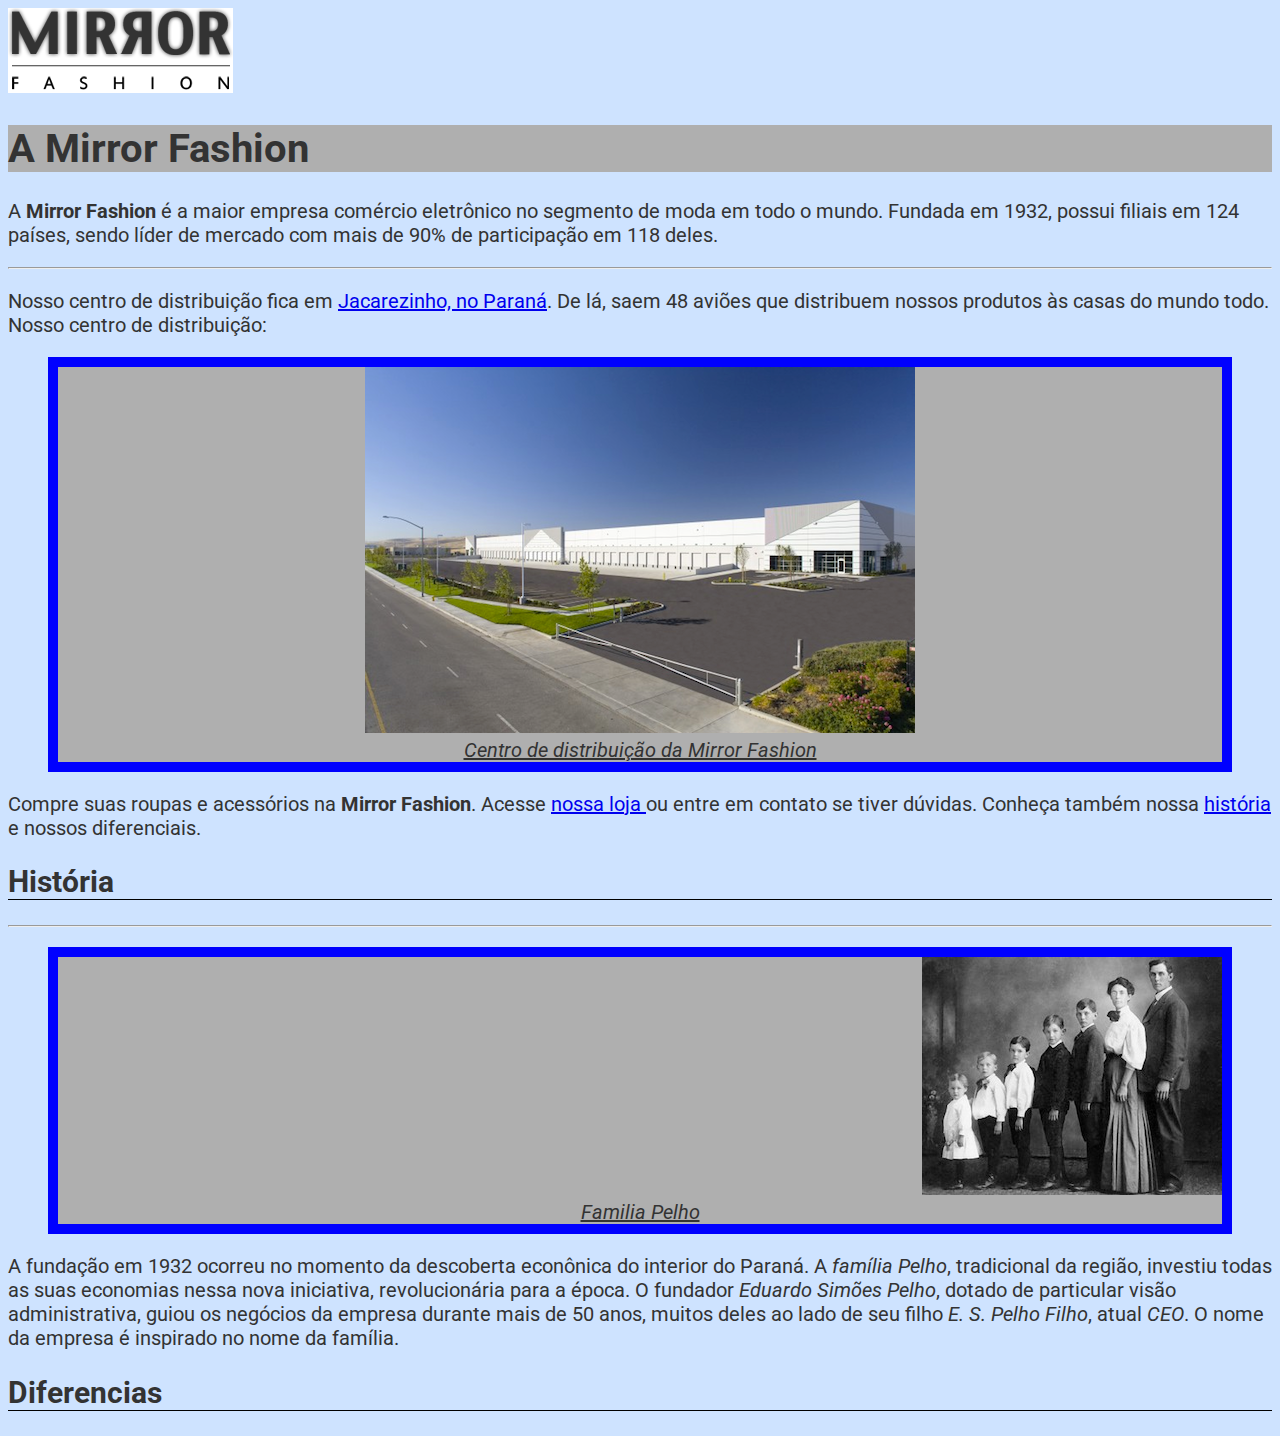
==== sobre.html @ 7ffce5ef "Explicacão até a parte de margin" ====
<!DOCTYPE html>
<html lang="pt-BR">
  <head>
    <meta charset="utf-8">
    <title>Sobre a Mirror Fashion</title>

    <link href="https://fonts.googleapis.com/css?family=Roboto:400,700" rel="stylesheet"> 
    <link rel="stylesheet" href="css/sobre.css">
  </head>

  <body>
    <img src="img/logo.png" alt="Logo da Mirror Fashion">
    <h1>A Mirror Fashion</h1>

    <p>A <b>Mirror Fashion</b> é a maior empresa comércio eletrônico no segmento de moda em todo o mundo. 
      Fundada em 1932, possui filiais em 124 países, sendo líder de mercado com mais de 90% de 
      participação em 118 deles.</p>

    <hr>

    <p>Nosso centro de distribuição fica em <a href="https://www.google.com/maps?q=jacarezinho" target="_blank">Jacarezinho, no Paraná</a>. De lá, saem 48 aviões que 
      distribuem nossos produtos às casas do mundo todo. Nosso centro de distribuição:</p>

    <figure>
      <img src="img/centro-distribuicao.png" alt="Foto do centro de distribuição da Mirror Fashion" title="Coiso">
      <figcaption>Centro de distribuição da Mirror Fashion</figcaption>
    </figure>

    <p>Compre suas roupas e acessórios na <strong>Mirror Fashion</strong>. Acesse <a href="index.html">nossa loja </a>ou entre em contato 
      se tiver dúvidas. Conheça também nossa <a href="#historia">história</a> e nossos diferenciais.</p>

    <h2 id="historia">História</h2>
    <hr>


    <figure>
      <div>
        <img src="img/familia-pelho.jpg" alt="Foto da familia pelho">
      </div>
      <figcaption>Familia Pelho</figcaption>
    </figure>
    <p>A fundação em 1932 ocorreu no momento da descoberta econônica do interior do Paraná. A 
    <em>família Pelho</em>, tradicional da região, investiu todas as suas economias nessa nova iniciativa, 
    revolucionária para a época. O fundador <em>Eduardo Simões Pelho</em>, dotado de particular visão 
    administrativa, guiou os negócios da empresa durante mais de 50 anos, muitos deles ao lado 
    de seu filho <em>E. S. Pelho Filho</em>, atual <em lang="en">CEO</em>. O nome da empresa é inspirado no nome da família.</p>

    <h2>Diferencias</h2>
    
  </body>
</html>
---- css/sobre.css ----
/* @font-face {
  font-family: 'Roboto';
  src: url("../fonts/roboto/Roboto-Black.ttf") format("ttf");
} */

body {
  color: #333333;
  font-family: 'Roboto', 'Arial', sans-serif;
  background-color: #cee3ff;
  font-size: 20px;
}

h1 {
  background-color: #afafaf;
}

figure {
  text-align: center;
  background-color: #afafaf;
  border:  10px blue solid;
}

div {
  text-align: right;
}

figcaption {
  font-style: italic;
  text-decoration: underline;
}


h2 {
  border-bottom: 10px yellow dotted !important;
}


/* @font-face {
  font-family: 'Roboto';
  src: url("../fonts/roboto/Roboto-Black.ttf") format("ttf");
} */

body {
  color: #333333;
  font-family: 'Roboto', 'Arial', sans-serif;
  background-color: #cee3ff;
  font-size: 20px;
}

h1 {
  background-color: #afafaf;
}

figure {
  text-align: center;
  background-color: #afafaf;
  border:  10px blue solid;
}

div {
  text-align: right;
}

figcaption {
  font-style: italic;
  text-decoration: underline;
}

h2 {
  border-bottom: 1px black solid !important; /* não faça isso, só estava explicando */
}
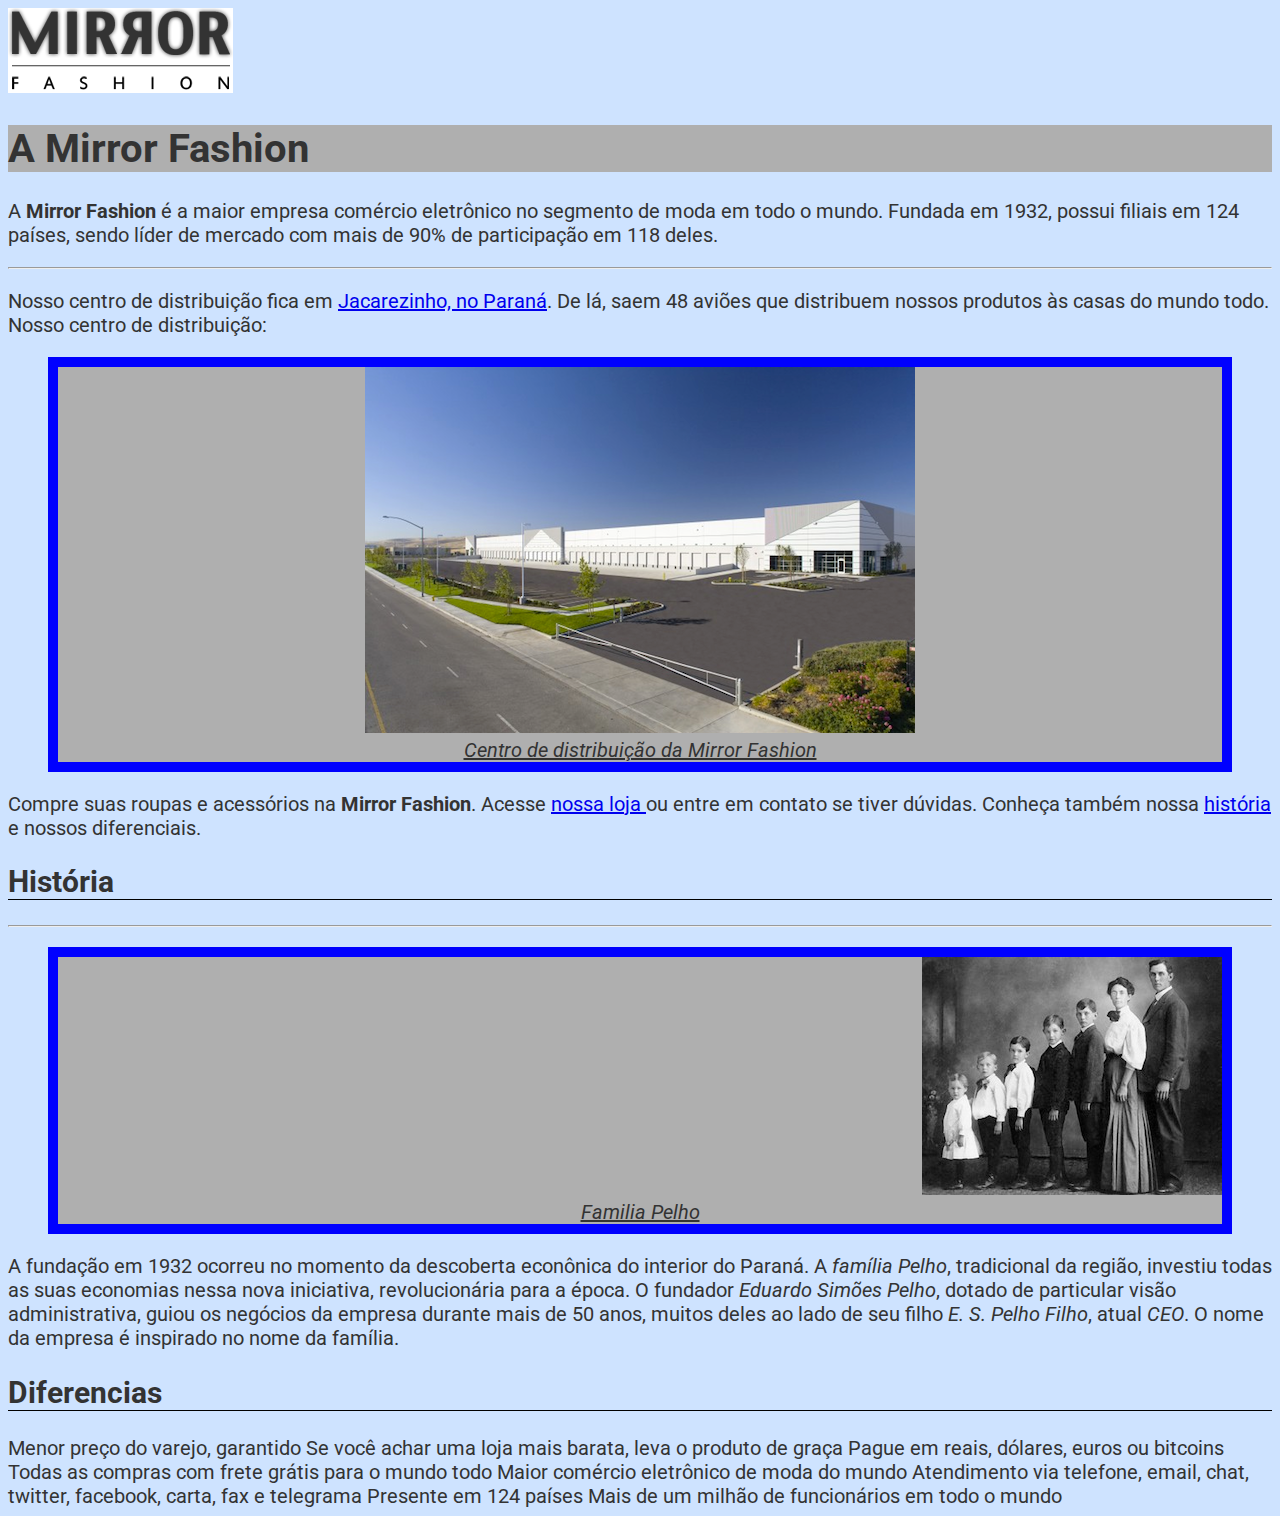
==== commit c8181a67: "botao feliz" ====
--- a/sobre.html
+++ b/sobre.html
@@ -47,5 +47,14 @@
 
     <h2>Diferencias</h2>
     
+    Menor preço do varejo, garantido
+    Se você achar uma loja mais barata, leva o produto de graça
+    Pague em reais, dólares, euros ou bitcoins
+    Todas as compras com frete grátis para o mundo todo
+    Maior comércio eletrônico de moda do mundo
+    Atendimento via telefone, email, chat, twitter, facebook, carta, fax e telegrama
+    Presente em 124 países
+    Mais de um milhão de funcionários em todo o mundo
+
   </body>
 </html>